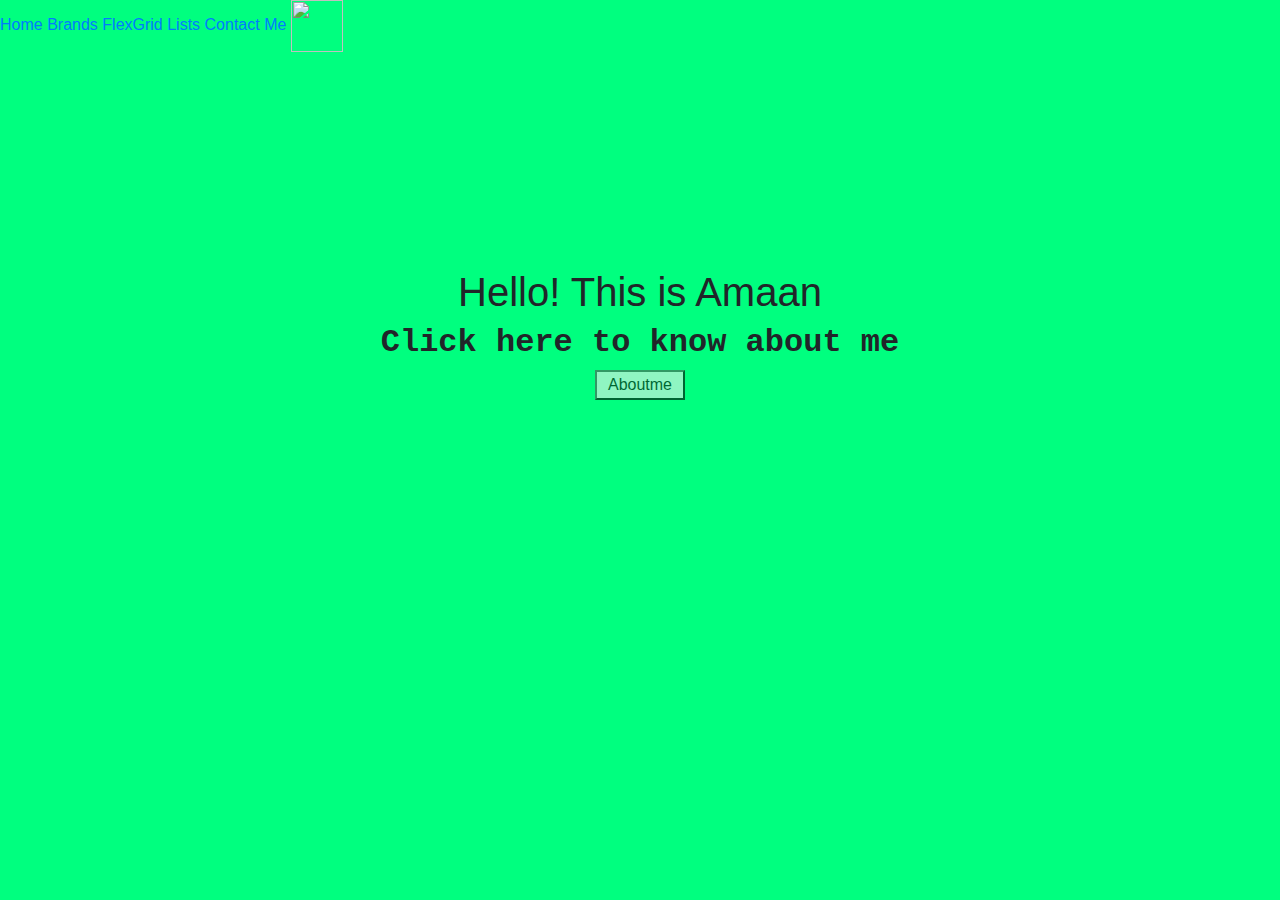
==== index.html @ 9c197f08 "Submitted index.html" ====
<!doctype html>
<html>
	<head>
		<meta name="viewport" content="width=device-width, initial-scale=1.0">
		<title>
			Home:)
		</title>
		<title>Home</title>
		<link rel = "icon" type = "image/png" href = "images\icon.png">
		<link rel="stylesheet" type="text/css" href="css\style.css">
		<link rel="stylesheet" href="https://stackpath.bootstrapcdn.com/bootstrap/4.4.1/css/bootstrap.min.css" integrity="sha384-Vkoo8x4CGsO3+Hhxv8T/Q5PaXtkKtu6ug5TOeNV6gBiFeWPGFN9MuhOf23Q9Ifjh" crossorigin="anonymous">

		<style>
			body{
				background-color: #00ff7f;
			}
			@media(min-width: 500px){
				h2::before {
					content: "Click here to know about me"

				}
			}
			@media(max-width: 499px){
				h2::before{
					content: "AboutMe"
				}
			}
			h2{
				font-family: Courier New;
				font-weight: bold;
			}
			button{
				opacity: 0.6;
				height: 30px;
				width: 90px;
			}
		</style>
	</head>
<body>
	<div class="topnav">
  <a class="active" href="index.html">Home</a>
  <a href="services.html">Brands</a>
  <a href="forms.html">FlexGrid</a>
  <a href="lists.html">Lists</a>
  <a href="contactme.html">Contact Me</a>
  <img src="images\mylogo.png" float:right height="52" width="52">
</div>	
<br><br><br><br><br><br><br><br><br> 	
<center>
	<h1>Hello!  This is Amaan	</h1>
	<h2></h2>
		<a href="aboutme.html">
		<button>Aboutme</button>
	</a>
</center>
</body>
</html>
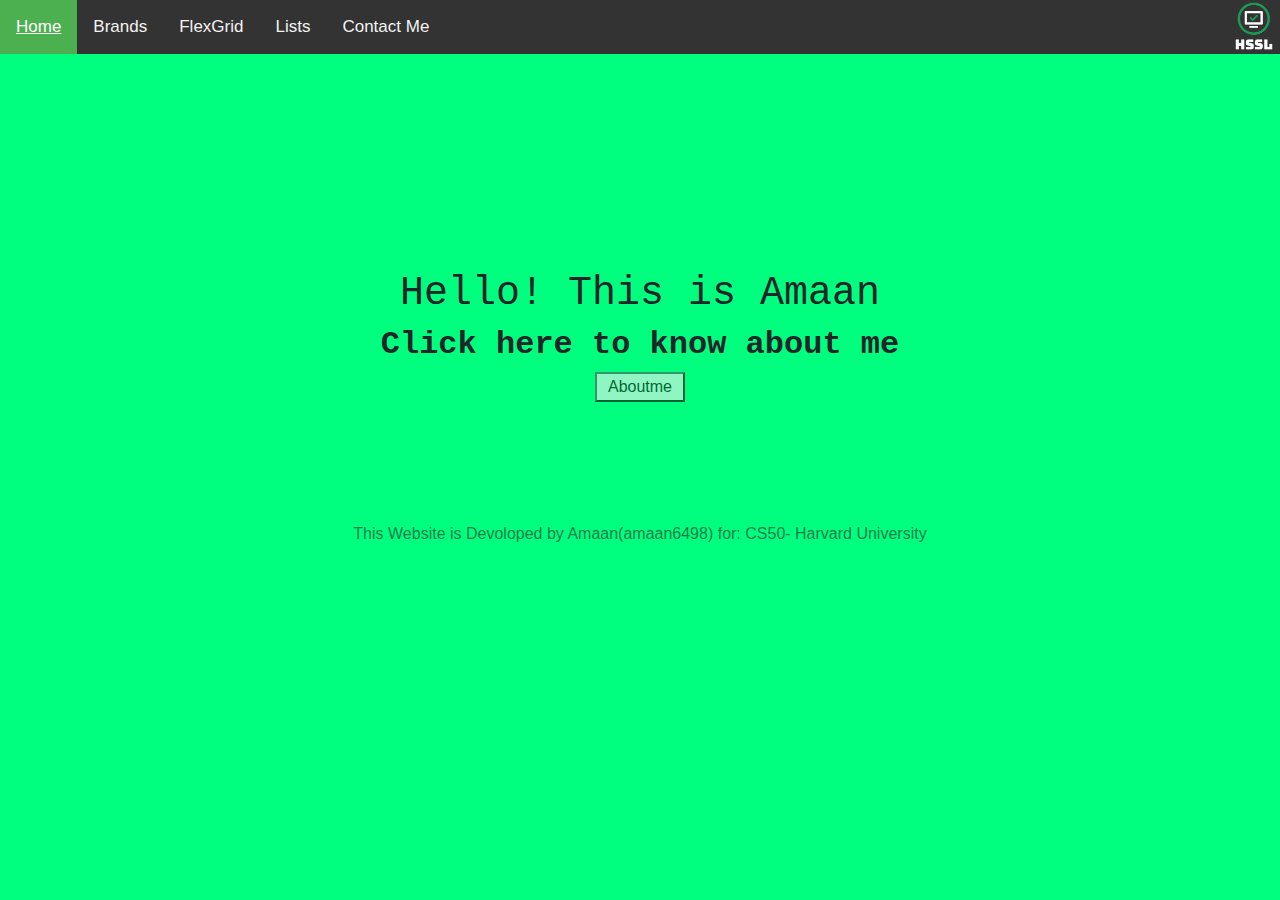
==== commit 4fdaf8a7: "Update index.html" ====
--- a/index.html
+++ b/index.html
@@ -52,6 +52,9 @@
 		<a href="aboutme.html">
 		<button>Aboutme</button>
 	</a>
+	<br><br><br><br><br><br>
+	<p style="opacity: 0.6">This Website is Devoloped by Amaan(amaan6498) for: CS50- Harvard University</p>
 </center>
+
 </body>
 </html>
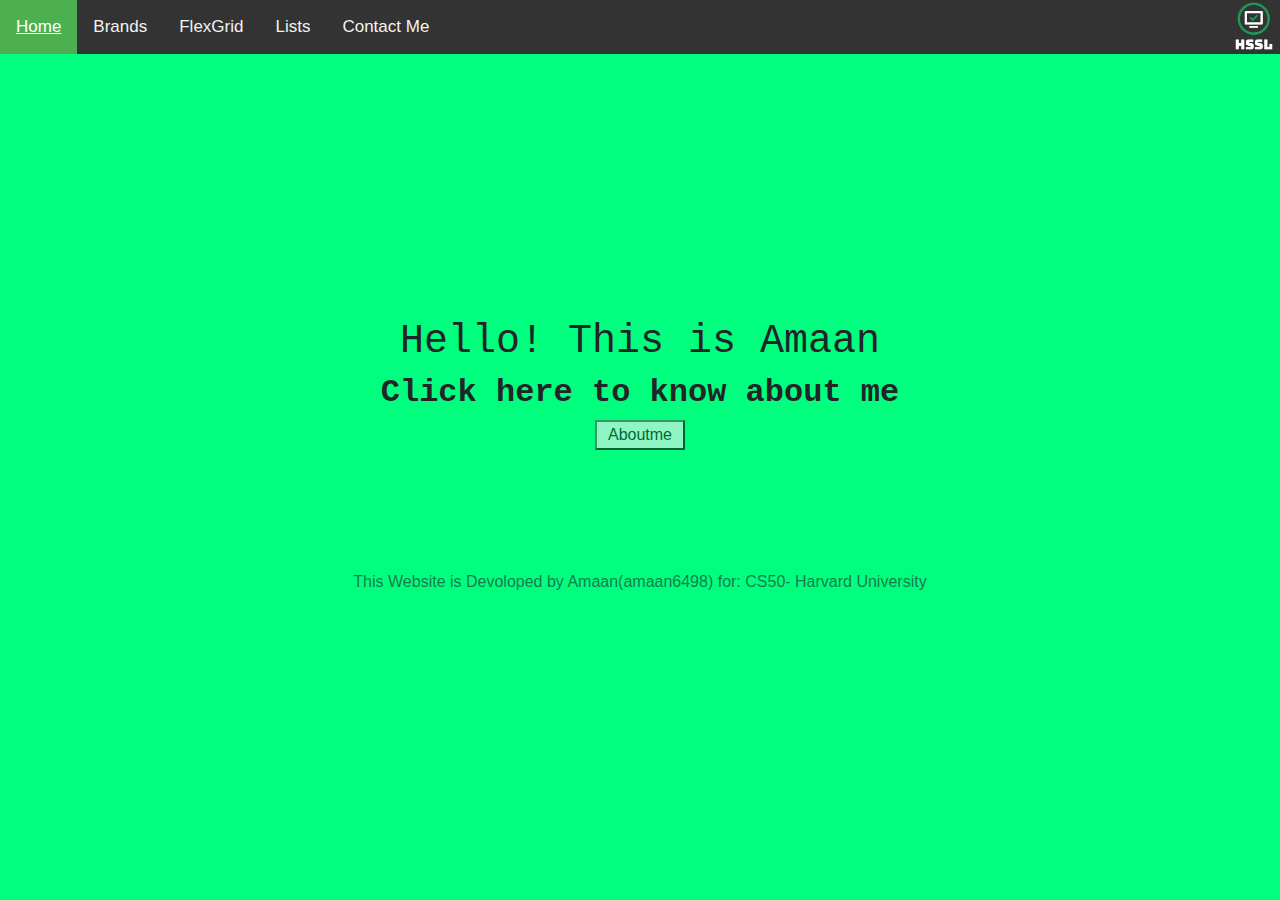
==== commit ec952034: "Update index.html" ====
--- a/index.html
+++ b/index.html
@@ -45,7 +45,7 @@
   <a href="contactme.html">Contact Me</a>
   <img src="images\mylogo.png" float:right height="52" width="52">
 </div>	
-<br><br><br><br><br><br><br><br><br> 	
+<br><br><br><br><br><br><br><br><br><br><br> 	
 <center>
 	<h1>Hello!  This is Amaan	</h1>
 	<h2></h2>
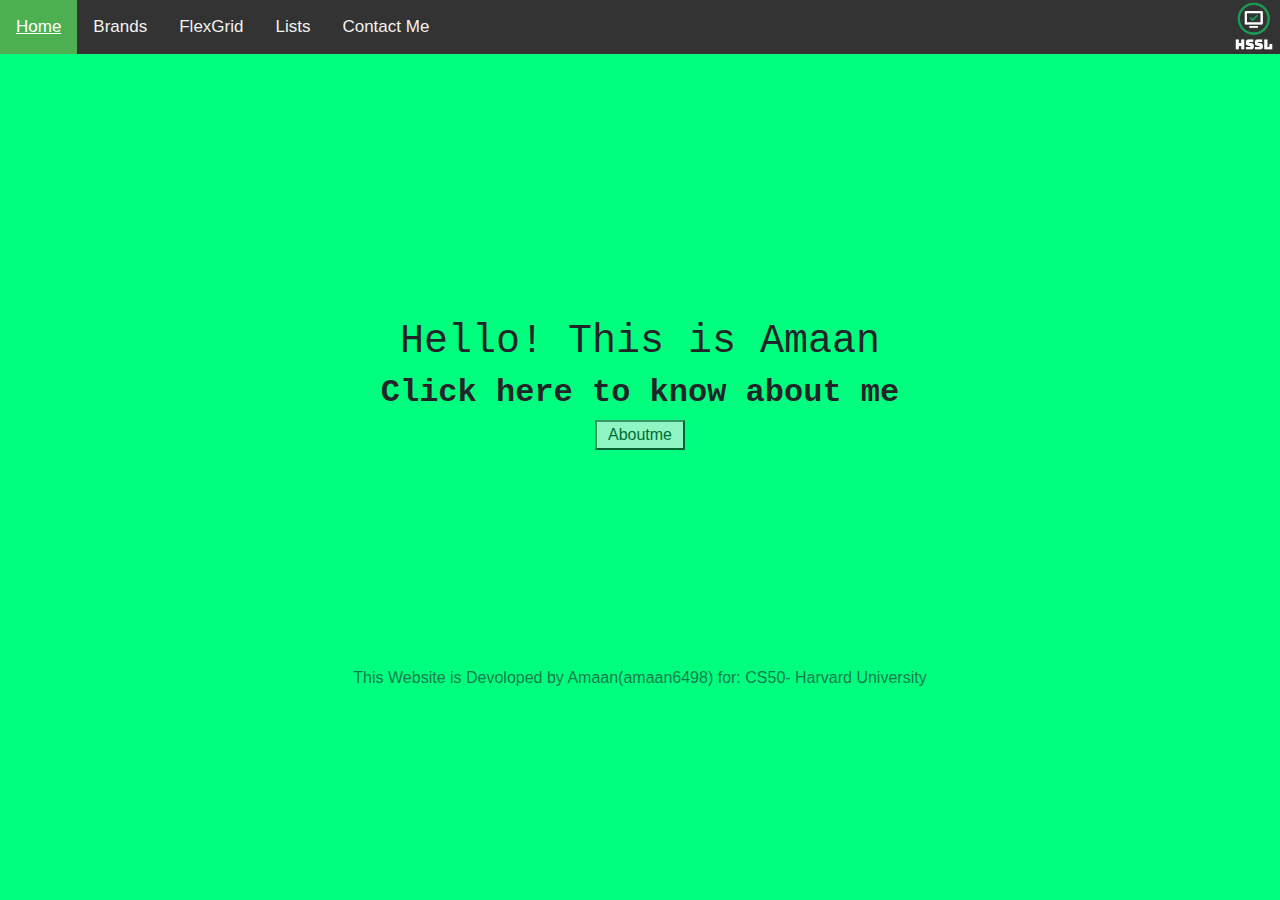
==== commit 6ad326fe: "update index.html" ====
--- a/index.html
+++ b/index.html
@@ -52,7 +52,7 @@
 		<a href="aboutme.html">
 		<button>Aboutme</button>
 	</a>
-	<br><br><br><br><br><br>
+	<br><br><br><br><br><br><br><br><br><br> 
 	<p style="opacity: 0.6">This Website is Devoloped by Amaan(amaan6498) for: CS50- Harvard University</p>
 </center>
 
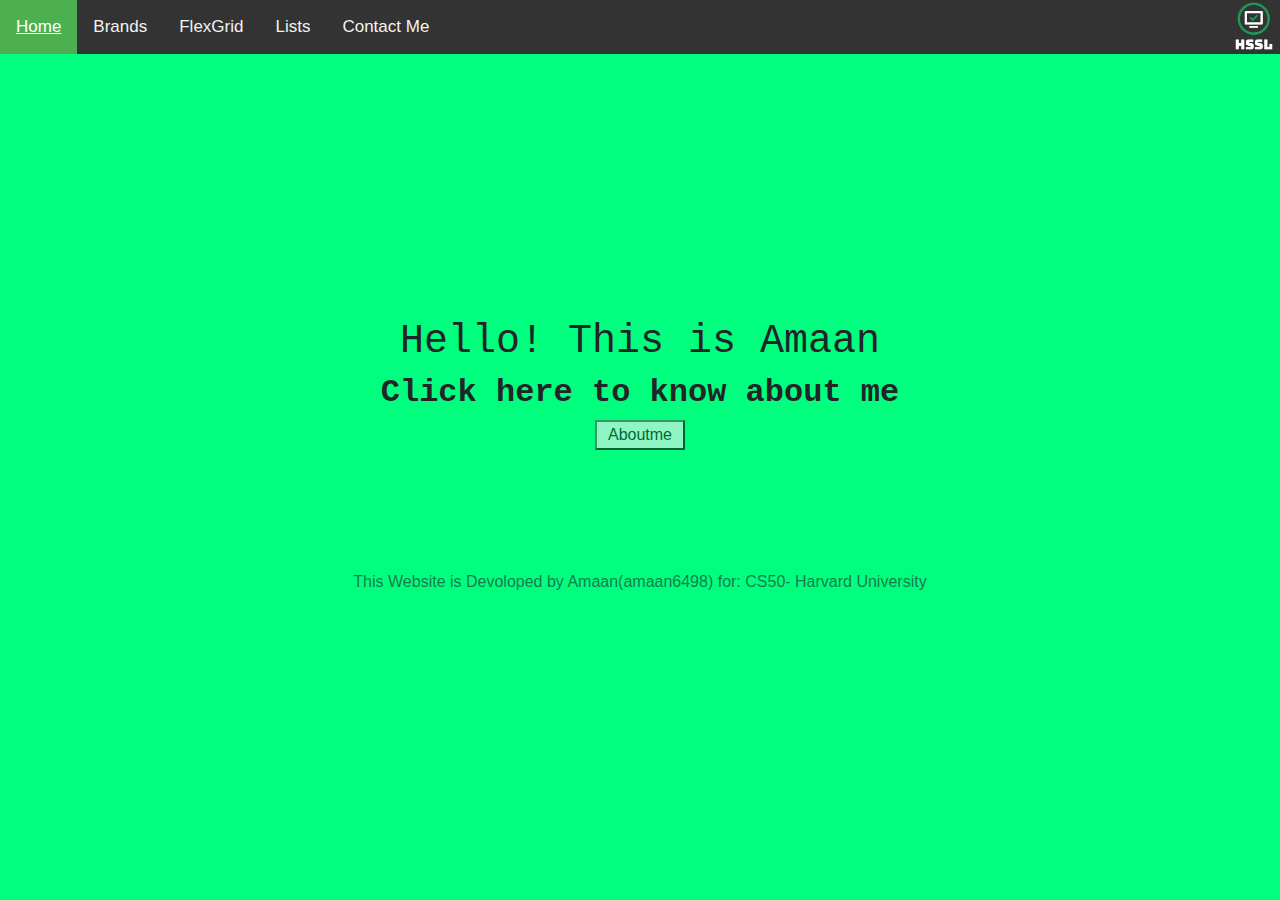
==== commit a99b7054: "update" ====
--- a/index.html
+++ b/index.html
@@ -52,7 +52,7 @@
 		<a href="aboutme.html">
 		<button>Aboutme</button>
 	</a>
-	<br><br><br><br><br><br><br><br><br><br> 
+	<br><br><br><br><br><br> 
 	<p style="opacity: 0.6">This Website is Devoloped by Amaan(amaan6498) for: CS50- Harvard University</p>
 </center>
 
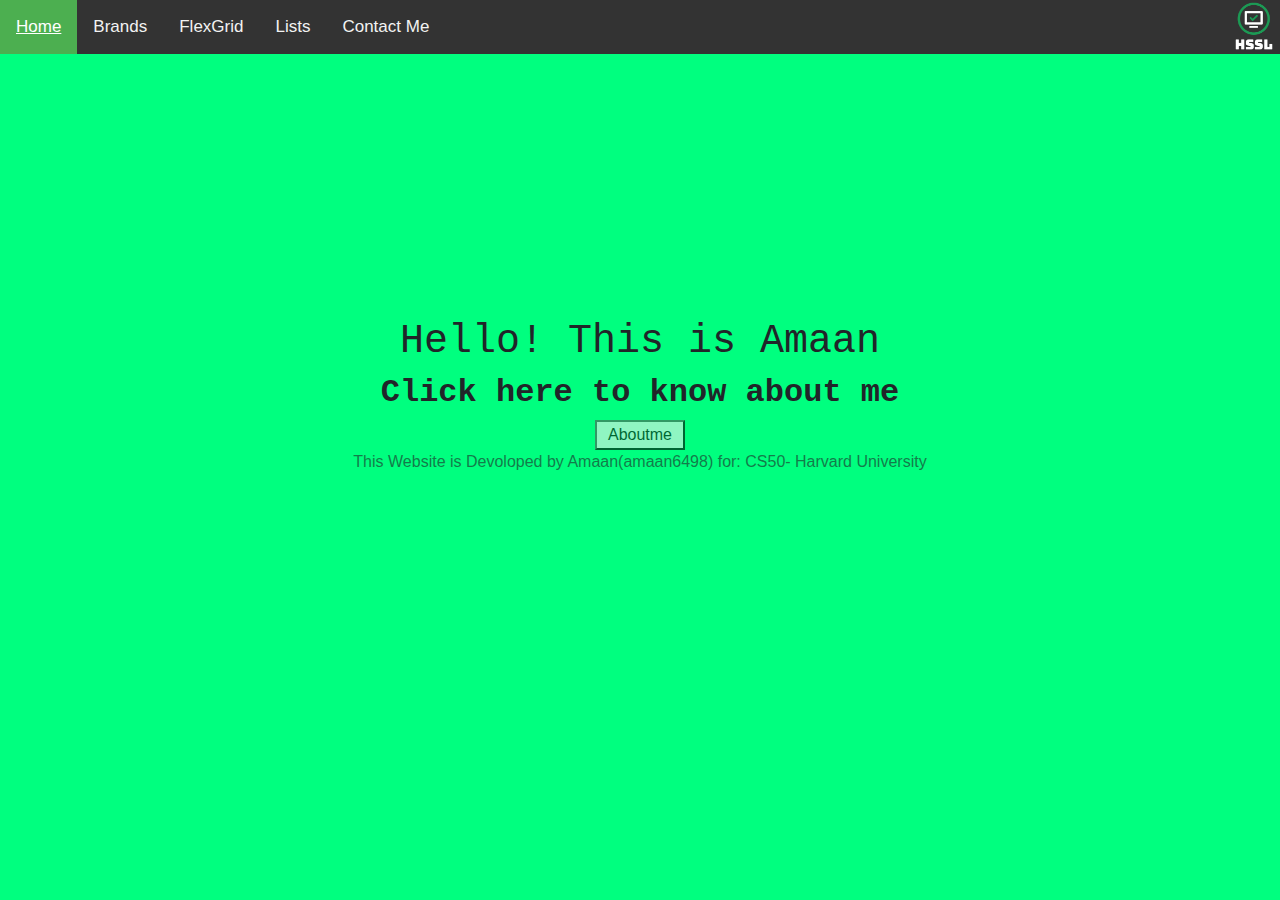
==== commit 6aadd5fa: "Update" ====
--- a/index.html
+++ b/index.html
@@ -52,7 +52,7 @@
 		<a href="aboutme.html">
 		<button>Aboutme</button>
 	</a>
-	<br><br><br><br><br><br> 
+	<br>
 	<p style="opacity: 0.6">This Website is Devoloped by Amaan(amaan6498) for: CS50- Harvard University</p>
 </center>
 
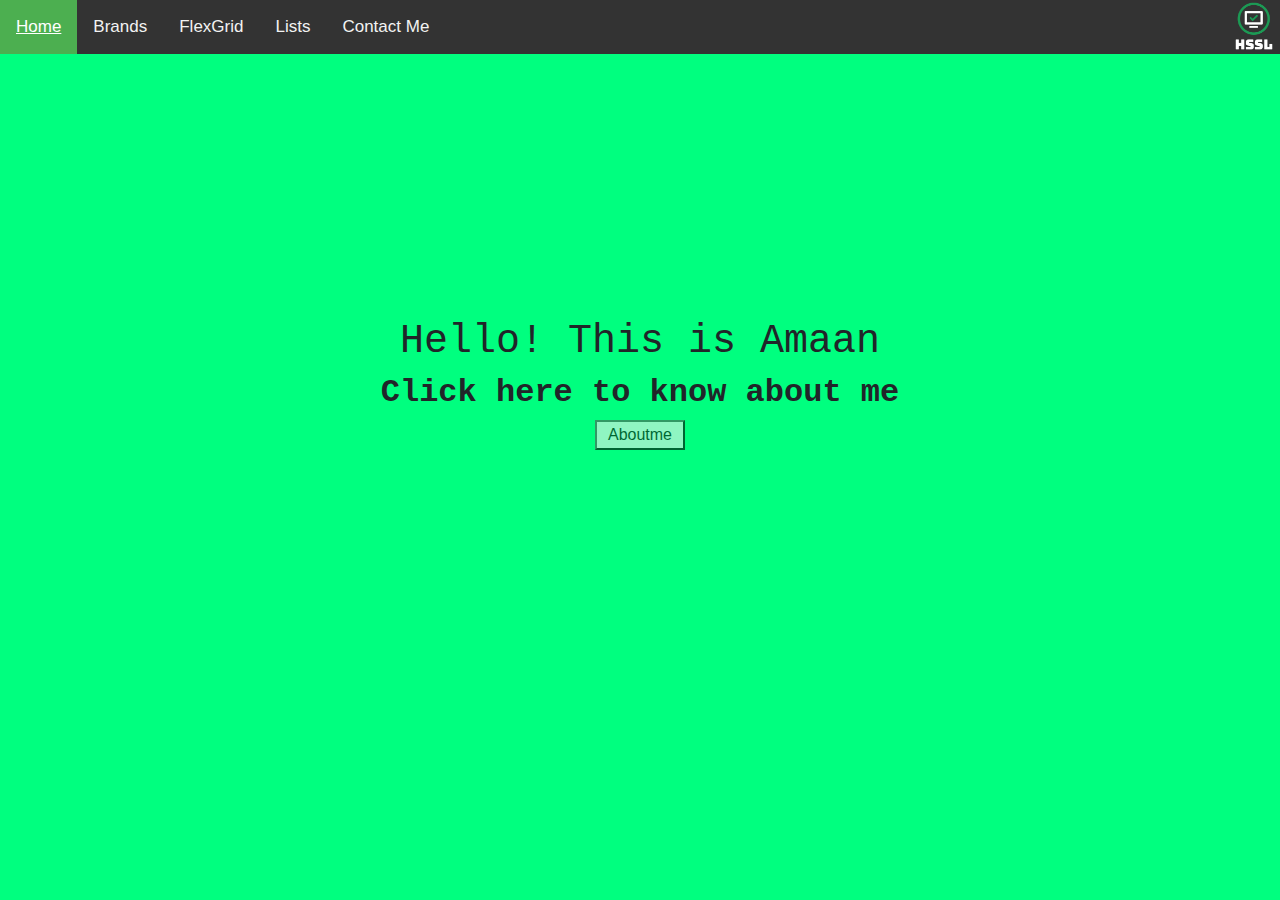
==== commit b54f8beb: "update" ====
--- a/index.html
+++ b/index.html
@@ -52,9 +52,6 @@
 		<a href="aboutme.html">
 		<button>Aboutme</button>
 	</a>
-	<br>
-	<p style="opacity: 0.6">This Website is Devoloped by Amaan(amaan6498) for: CS50- Harvard University</p>
-</center>
-
+	</center>
 </body>
 </html>
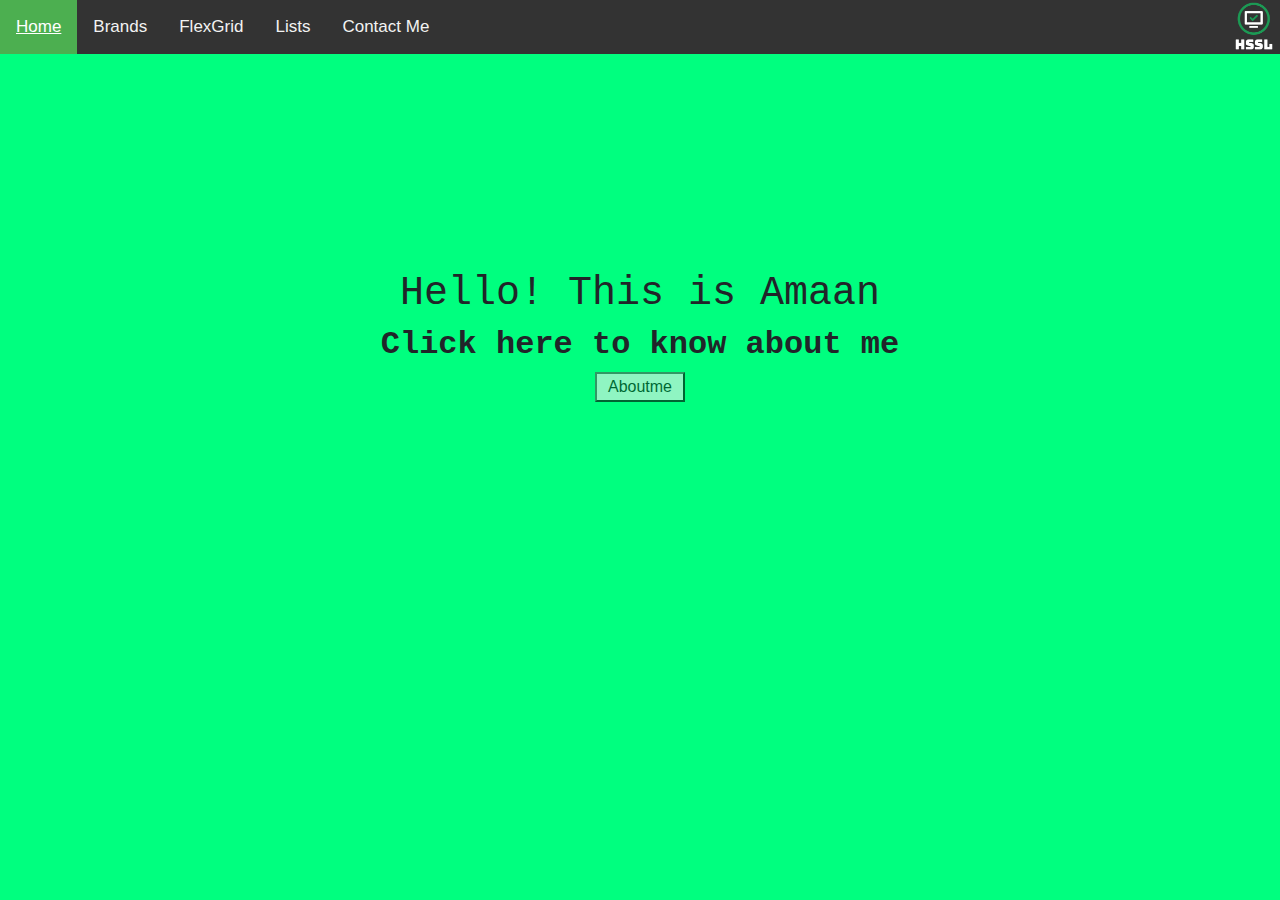
==== commit a6ce88bf: "Upload index.html" ====
--- a/index.html
+++ b/index.html
@@ -45,13 +45,13 @@
   <a href="contactme.html">Contact Me</a>
   <img src="images\mylogo.png" float:right height="52" width="52">
 </div>	
-<br><br><br><br><br><br><br><br><br><br><br> 	
+<br><br><br><br><br><br><br><br><br> 	
 <center>
 	<h1>Hello!  This is Amaan	</h1>
 	<h2></h2>
 		<a href="aboutme.html">
 		<button>Aboutme</button>
 	</a>
-	</center>
+		
 </body>
 </html>
